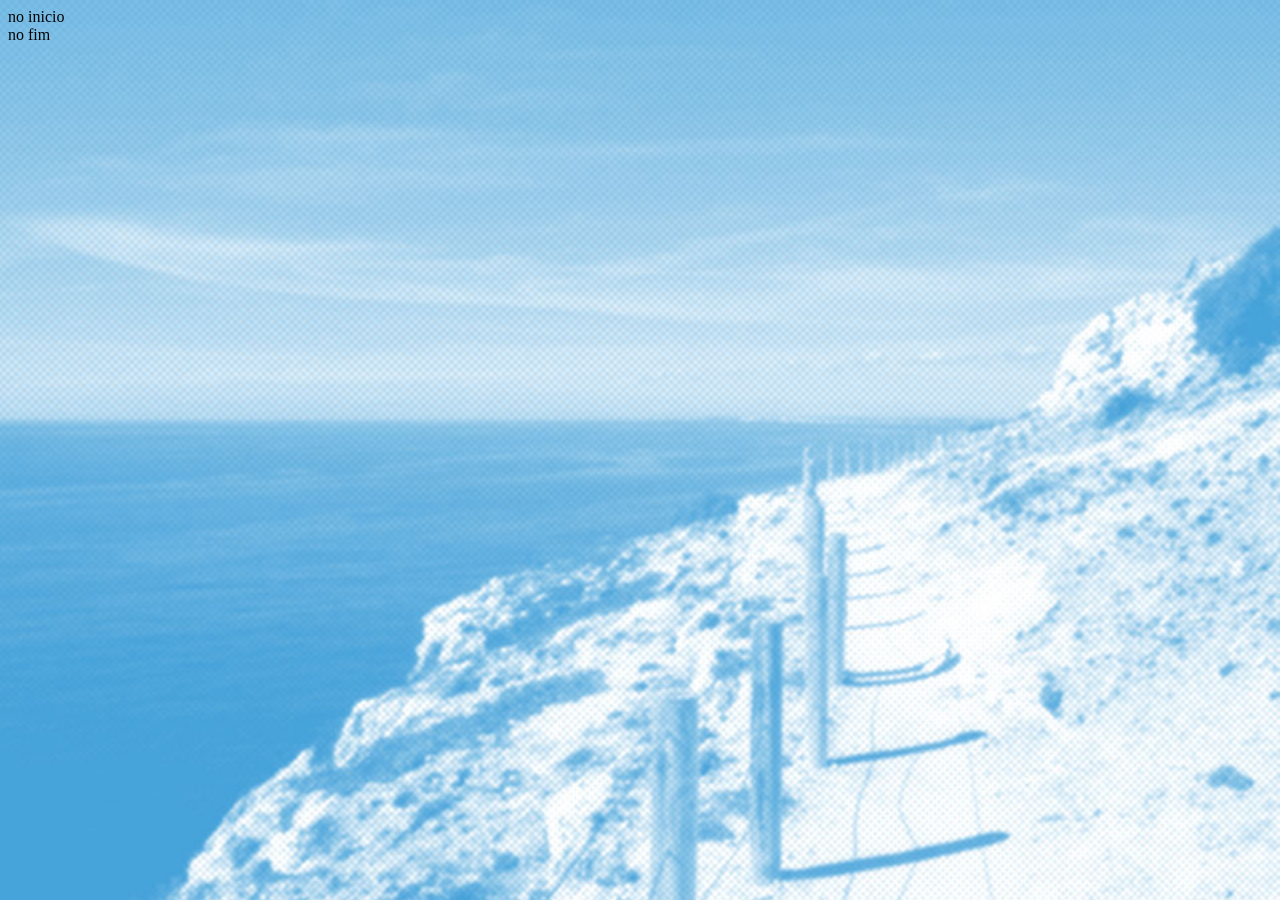
==== repertorio/plugins/BackgroundSlideshow/index.html @ af897003 "Construção Header - Incompleto" ====
<!DOCTYPE html>
<html lang="en" class="no-js">
    <head>
        <meta charset="UTF-8" />
        <meta http-equiv="X-UA-Compatible" content="IE=edge,chrome=1"> 
        <meta name="viewport" content="width=device-width, initial-scale=1.0"> 
        <title>Blueprint: Background Slideshow</title>
        <meta name="description" content="Blueprint: Background Slideshow" />
        <meta name="keywords" content="blueprint, background image slideshow, fullscreen slideshow, jquery, fullscreen image, web development" />
        <meta name="author" content="Codrops" />
        <link rel="shortcut icon" href="../favicon.ico">
        <link rel="stylesheet" type="text/css" href="css/component.css" />
        <script src="js/modernizr.custom.js"></script>
    </head>
    <body>
        <div class="container">
           no inicio
            <div class="main">
                <ul id="cbp-bislideshow" class="cbp-bislideshow">
                    <li><img src="images/1.jpg" alt="image01"/></li>
                    <li><img src="images/2.jpg" alt="image02"/></li>
                    <li><img src="images/3.jpg" alt="image03"/></li>
                    <li><img src="images/4.jpg" alt="image04"/></li>
                    <li><img src="images/5.jpg" alt="image05"/></li>
                    <li><img src="images/6.jpg" alt="image06"/></li>
                </ul>
            </div>
           no fim
        </div>
        <script src="https://ajax.googleapis.com/ajax/libs/jquery/1.9.1/jquery.min.js"></script>
        <script src="js/jquery.imagesloaded.min.js"></script>
        <script src="js/cbpBGSlideshow.min.js"></script>
        <script>
            $(function () {
                cbpBGSlideshow.init();
            });
        </script>
    </body>
</html>
---- repertorio/plugins/BackgroundSlideshow/css/component.css ----
@font-face {
	font-family: 'entypo';
	src:url('../fonts/controls/entypo.eot');
	src:url('../fonts/controls/entypo.eot?#iefix') format('embedded-opentype'),
		url('../fonts/controls/entypo.woff') format('woff'),
		url('../fonts/controls/entypo.ttf') format('truetype'),
		url('../fonts/controls/entypo.svg#entypo') format('svg');
	font-weight: normal;
	font-style: normal;
}

.cbp-bislideshow {
	list-style: none;
	width: 100%;
	height: 100%;
	position: fixed;
	top: 0;
	left: 0;
	z-index: -1;
	padding: 0;
	margin: 0;
}

.cbp-bislideshow li {
	position: absolute;
	width: 101%;
	height: 101%;
	top: -0.5%;
	left: -0.5%;
	opacity: 0;
	-webkit-transition: opacity 1s;
	-moz-transition: opacity 1s;
	transition: opacity 1s;
}

/* If background-size supported we'll add the images to the background of the li */

.backgroundsize .cbp-bislideshow li {
	-webkit-background-size: cover;
	-moz-background-size: cover;
	background-size: cover;
	background-position: center center;
}

/* ...and hide the images */
.backgroundsize .cbp-bislideshow li img {
	display: none;
}

.cbp-bislideshow li img {
	display: block;
	width: 100%;
}

.cbp-bicontrols {
	position: fixed;
	width: 300px;
	height: 100px;
	margin: -50px 0 0 -150px;
	top: 50%;
	left: 50%;
}

.cbp-bicontrols span {
	float: left;
	width: 100px;
	height: 100px;
	position: relative;
	cursor: pointer;
}

.cbp-bicontrols span:before {
	position: absolute;
	width: 100%;
	height: 100%;
	top: 0;
	left: 0;
	text-align: center;
	font-family: 'entypo';
	speak: none;
	font-style: normal;
	font-weight: normal;
	font-variant: normal;
	text-transform: none;
	line-height: 100px;
	font-size: 80px;
	color: #fff;
	-webkit-font-smoothing: antialiased;
	opacity: 0.7;
}

.cbp-bicontrols span:hover:before {
	opacity: 1;
}

.cbp-bicontrols span:active:before {
	top: 2px;
}

span.cbp-biplay:before {
	content: "\e002";
}

span.cbp-bipause:before {
	content: "\e003";
}

span.cbp-binext:before {
	content: "\e000";
}

span.cbp-biprev:before {
	content: "\e001";
}

.cbp-bicontrols span.cbp-binext {
	float: right;
}

/* Fallback */

.no-js.no-backgroundsize .cbp-bislideshow li:first-child {
	opacity: 1;
}

.no-js.backgroundsize .cbp-bislideshow li:first-child img {
	display: block;
}
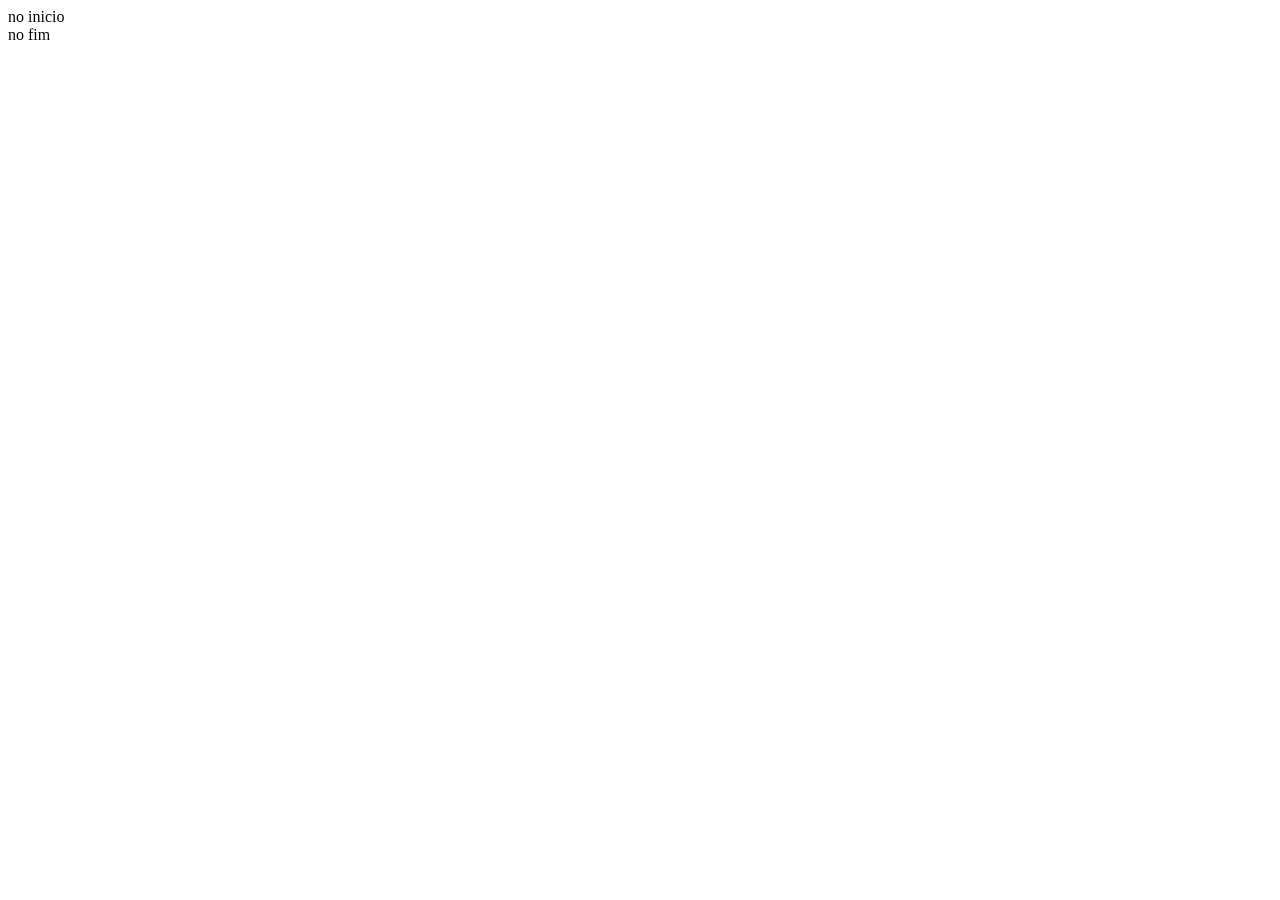
==== commit a8955657: "Construção Header - Incompleto Desenvolvendo o Menu" ====
--- a/repertorio/plugins/BackgroundSlideshow/index.html
+++ b/repertorio/plugins/BackgroundSlideshow/index.html
@@ -10,7 +10,7 @@
         <meta name="author" content="Codrops" />
         <link rel="shortcut icon" href="../favicon.ico">
         <link rel="stylesheet" type="text/css" href="css/component.css" />
-        <script src="js/modernizr.custom.js"></script>
+        <!--<script src="js/modernizr.custom.js"></script>-->
     </head>
     <body>
         <div class="container">
